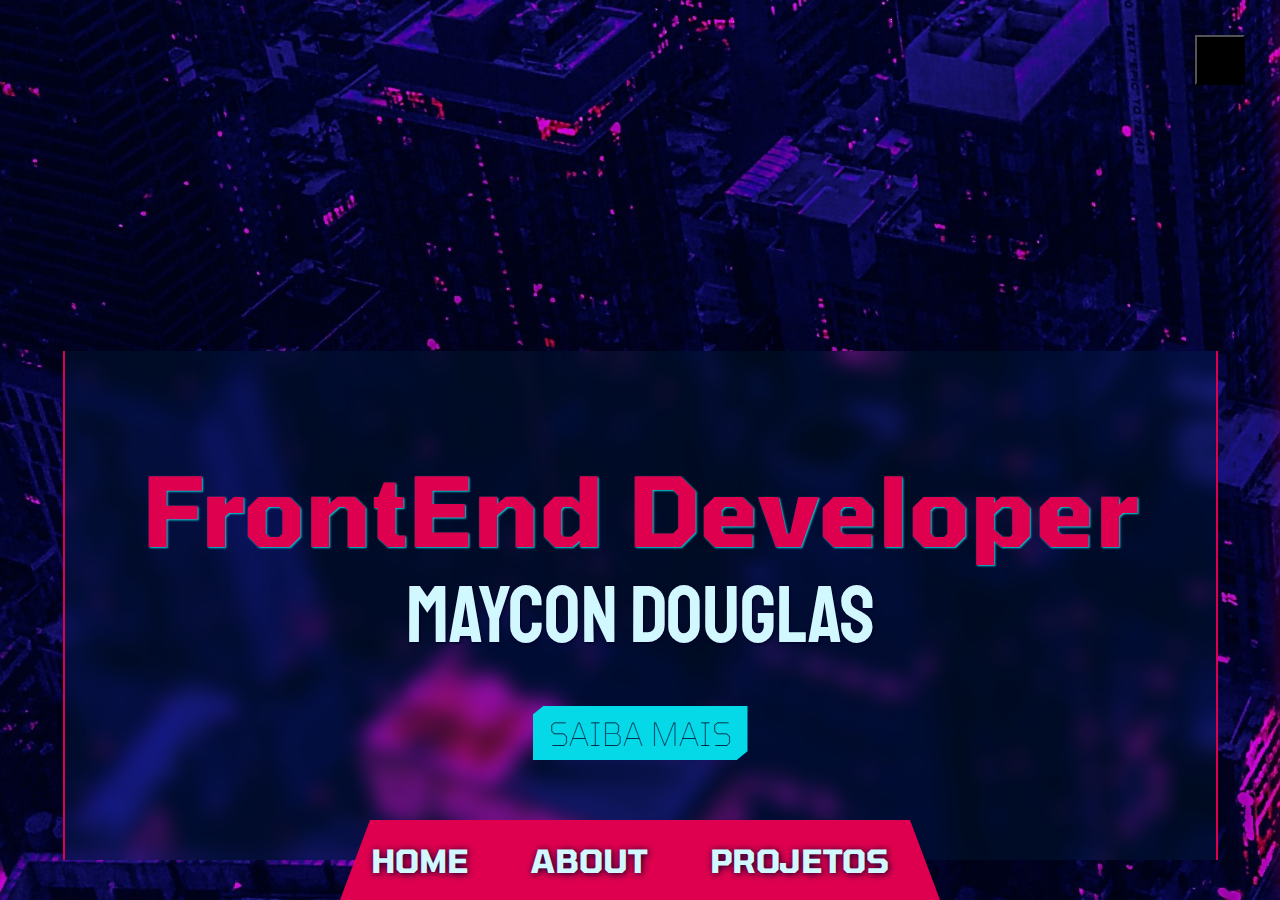
==== newIndex.html @ ccb1a9fc ""novo header implementado"" ====
<!DOCTYPE html>
<html lang="pt-br">
<head>
    <meta charset="UTF-8">
    <meta http-equiv="X-UA-Compatible" content="IE=edge">
    <meta name="viewport" content="width=device-width, initial-scale=1.0">
    <link rel="stylesheet" href="newStyle.css">
    <title>Document</title>
</head>
<body>
    <header>
        <div class="img-wrapper">
            <img src="images/header-banner.jpg" alt="">
        </div>
        <section class="presentation">
            <h1 class="main-role">FrontEnd Developer</h1>
            <p class="my-name">Maycon Douglas</p>
            <button class="saiba-mais">Saiba mais</button>
        </section>
        <button id="btnHamburguer" class="btn-hamburguer"></button>
        <nav class="nav-bar">
            <ul>
                <li><a href="" class="nav-item">Home</a></li>
                <li><a href="" class="nav-item">About</a></li>
                <li><a href="" class="nav-item">Projetos</a></li>
            </ul>
        </nav>
        <nav class="nav-bar-mobile" id="nav-bar-mobile">
            <ul>
                <li><a href="" class="nav-item">Home</a></li>
                <li><a href="" class="nav-item">About</a></li>
                <li><a href="" class="nav-item">Projetos</a></li>
            </ul>
        </nav>
    </header>
    
    
    <script src="newScript.js"></script>
</body>
</html>
---- newStyle.css ----
@import url('https://fonts.googleapis.com/css2?family=Staatliches&display=swap');
@import url("https://fonts.googleapis.com/css?family=Barlow|Tomorrow:400,700&display=swap");

* {
    margin: 0;
    padding: 0;
    box-sizing: border-box;

    -webkit-font-smoothing: antialiased !important;
}

:root {
    --primary-font: 'Staatliches', cursive;
    --secondary-font: Tomorrow, sans-serif;


    --color-1: #de004e;
    --color-2: #05d9e8;
    --color-3: #ffd300 ;
    --color-4: #d1f7ff;
    --color-5: #005678;
    --color-6: #01012b;
}

body {
    overflow: hidden;
}


header{
    overflow: hidden;
    font-family: var(--primary-font);
    width: 100%;
    height: 100vh;
    position: relative;
}

.img-wrapper {
    width: 100%;
    height: 100%;
    background-color: black;
}

.img-wrapper img {
    width: 100%;
    height: 100%;
    object-fit: cover;
    opacity: 1;
}

.presentation {
    width: 1155px;
    padding: 100px 0 100px 0;
    background-color: #05d9e80c;
    backdrop-filter: blur(10px);
    position: absolute;
    bottom: 40px;
    left: 0;
    right: 0;
    margin-left: auto;
    margin-right: auto;
    display: flex;
    flex-direction: column;
    align-items: center;
    border-left: 2px solid var(--color-1);
    border-right: 2px solid var(--color-1);
}

.my-name{
    font-size: 5rem;
    color: var(--color-4);
    text-shadow:1px 1px 3px var(--color-6);
}
.main-role {
    font-family: var(--secondary-font);
    font-size: 6rem;
    color: var(--color-1);
    text-shadow:1px 1px 2px var(--color-2);
}

.saiba-mais {
    font-family: var(--secondary-font);
    font-weight: lighter;
    text-transform: uppercase;
    color: var(--color-6);
    padding: .5rem 1rem;
    font-size: 2rem;
    border: none;
    margin-top: 2.5rem;
    background-color: var(--color-2);
    cursor: pointer;
    clip-path: polygon(0 16%, 5% 0, 100% 0%, 100% 84%, 95% 100%, 0% 100%);
    transition: 400ms;
}
.saiba-mais:hover {
    background-color: #05d9e89d;
}


/*-----NAVBAR-----*/
.nav-bar {
    font-family: var(--secondary-font);
    font-weight: bolder;
    display: flex;
    gap: 20px;
    padding-right: 20px;
    position: absolute;
    bottom: 0;
    right: 0;
    left: 0;
    margin-left: auto;
    margin-right: auto;
    width: 600px;
    height: 80px;
    background-color: var(--color-1);
    clip-path: polygon(5% 0, 95% 0, 100% 100%, 0% 100%);
}
.nav-bar ul {
    display: flex;
    flex-direction: row;
    align-items: center;
    justify-content: space-around;
    width: 100%;
    list-style: none;
}
.nav-bar li a {
    text-decoration: none;
    font-size: 2rem;
    color: var(--color-4);
    text-transform: uppercase;
    text-shadow: 1px 1px 7px var(--color-6);
}


/*-----NAVBAR-MOBILE-----*/
.nav-bar-mobile {
    font-family: var(--secondary-font);
    display: flex;
    justify-content: center;
    align-items: center;
    background-color: var(--color-2);
    position: absolute;
    right: -100%;
    top: 0;
    height: 100%;
    width: 100%;
    z-index: 1;
    transition: ease-in-out 400ms;
}

.nav-bar-mobile ul {
    display: flex;
    flex-direction: column;
    justify-content: center;
    gap: 30px;
    align-items: center;
    list-style: none;
    width: 98%;
    height: 99%;
    border: 2px solid var(--color-1);
    box-shadow: 2px 2px 30px var(--color-1);
    border-radius: 3px;
}

.nav-bar-mobile li{
    font-size: 2rem;
    text-decoration: none;
}

.nav-bar-mobile a {
    color: var(--color-6);
    text-shadow: 1px 1px 2px var(--color-1);
    text-decoration: none;
    text-transform: uppercase;
    font-weight: bold;
}

.btn-hamburguer {
    position: absolute;
    width: 50px;
    height: 50px;
    background-color: black;
    z-index: 100;
    top: 35px;
    right: 35px;
    cursor: pointer;
}


@media (max-width:1155px) {
    .presentation {
        width: 100%;
        text-align: center;
        bottom: 0;
    }
}


@media (max-width:500px) {
    .presentation {
        gap: 30px;
        align-items: center;
        justify-content: center;
        width: 100%;
        height: 100vh;
        text-align: center;
    }

    .main-role {
        font-size: 4.5rem;
    }

    .my-name {
        font-size: 4rem;
    }

    .nav-bar {
        display: none;
    }
}
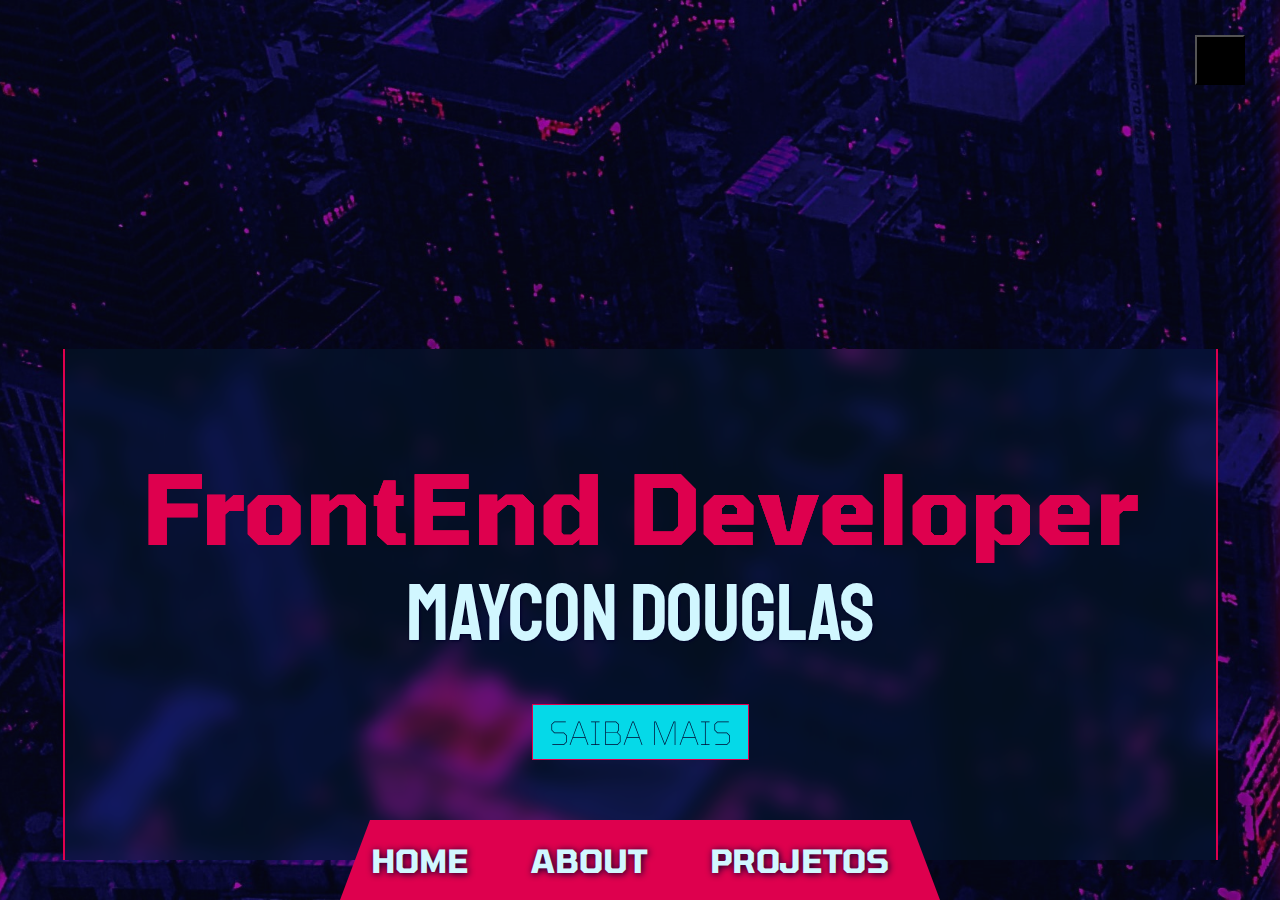
==== commit f56f3f82: "header modificado" ====
--- a/newIndex.html
+++ b/newIndex.html
@@ -13,7 +13,7 @@
             <img src="images/header-banner.jpg" alt="">
         </div>
         <section class="presentation">
-            <h1 class="main-role">FrontEnd Developer</h1>
+            <h1 class="main-role" data-role="FrontEnd Developer">FrontEnd Developer</h1>
             <p class="my-name">Maycon Douglas</p>
             <button class="saiba-mais">Saiba mais</button>
         </section>
--- a/newStyle.css
+++ b/newStyle.css
@@ -38,14 +38,14 @@
 .img-wrapper {
     width: 100%;
     height: 100%;
-    background-color: black;
+    background-color: rgb(19, 17, 17);
 }
 
 .img-wrapper img {
     width: 100%;
     height: 100%;
     object-fit: cover;
-    opacity: 1;
+    opacity: .7;
 }
 
 .presentation {
@@ -66,17 +66,179 @@
     border-right: 2px solid var(--color-1);
 }
 
+
+
 .my-name{
     font-size: 5rem;
     color: var(--color-4);
     text-shadow:1px 1px 3px var(--color-6);
 }
+
+
 .main-role {
+    position: relative;
     font-family: var(--secondary-font);
     font-size: 6rem;
     color: var(--color-1);
-    text-shadow:1px 1px 2px var(--color-2);
-}
+}
+
+.main-role::before,
+.main-role::after {
+    position: absolute;
+    content: attr(data-role);
+    width: 100%;
+    height: 100%;
+    top:  0;
+    left: 0;
+    color: var(--color-1);
+    overflow: hidden;
+}
+
+.main-role:hover::before {
+    left: 3px;
+    text-shadow: -5px 0 var(--color-2);
+    animation: glitch-1 2s 0s linear reverse infinite;
+}
+
+.main-role:hover::after {
+    left: -3px;
+    text-shadow: -5px 0 var(--color-3);
+    animation: glitch-2 2s 0s linear reverse infinite;
+}
+
+@keyframes glitch-1 {
+    0% {
+      clip: rect(132px, auto, 101px, 30px);
+    }
+    5% {
+      clip: rect(17px, auto, 94px, 30px);
+    }
+    10% {
+      clip: rect(40px, auto, 66px, 30px);
+    }
+    15% {
+      clip: rect(87px, auto, 82px, 30px);
+    }
+    20% {
+      clip: rect(137px, auto, 61px, 30px);
+    }
+    25% {
+      clip: rect(34px, auto, 14px, 30px);
+    }
+    30% {
+      clip: rect(133px, auto, 74px, 30px);
+    }
+    35% {
+      clip: rect(76px, auto, 107px, 30px);
+    }
+    40% {
+      clip: rect(59px, auto, 130px, 30px);
+    }
+    45% {
+      clip: rect(29px, auto, 84px, 30px);
+    }
+    50% {
+      clip: rect(22px, auto, 67px, 30px);
+    }
+    55% {
+      clip: rect(67px, auto, 62px, 30px);
+    }
+    60% {
+      clip: rect(10px, auto, 105px, 30px);
+    }
+    65% {
+      clip: rect(78px, auto, 115px, 30px);
+    }
+    70% {
+      clip: rect(105px, auto, 13px, 30px);
+    }
+    75% {
+      clip: rect(15px, auto, 75px, 30px);
+    }
+    80% {
+      clip: rect(66px, auto, 39px, 30px);
+    }
+    85% {
+      clip: rect(133px, auto, 73px, 30px);
+    }
+    90% {
+      clip: rect(36px, auto, 128px, 30px);
+    }
+    95% {
+      clip: rect(68px, auto, 103px, 30px);
+    }
+    100% {
+      clip: rect(14px, auto, 100px, 30px);
+    }
+  }
+  @keyframes glitch-2 {
+    0% {
+      clip: rect(129px, auto, 36px, 30px);
+    }
+    5% {
+      clip: rect(36px, auto, 4px, 30px);
+    }
+    10% {
+      clip: rect(85px, auto, 66px, 30px);
+    }
+    15% {
+      clip: rect(91px, auto, 91px, 30px);
+    }
+    20% {
+      clip: rect(148px, auto, 138px, 30px);
+    }
+    25% {
+      clip: rect(38px, auto, 122px, 30px);
+    }
+    30% {
+      clip: rect(69px, auto, 54px, 30px);
+    }
+    35% {
+      clip: rect(98px, auto, 71px, 30px);
+    }
+    40% {
+      clip: rect(146px, auto, 34px, 30px);
+    }
+    45% {
+      clip: rect(134px, auto, 43px, 30px);
+    }
+    50% {
+      clip: rect(102px, auto, 80px, 30px);
+    }
+    55% {
+      clip: rect(119px, auto, 44px, 30px);
+    }
+    60% {
+      clip: rect(106px, auto, 99px, 30px);
+    }
+    65% {
+      clip: rect(141px, auto, 74px, 30px);
+    }
+    70% {
+      clip: rect(20px, auto, 78px, 30px);
+    }
+    75% {
+      clip: rect(133px, auto, 79px, 30px);
+    }
+    80% {
+      clip: rect(78px, auto, 52px, 30px);
+    }
+    85% {
+      clip: rect(35px, auto, 39px, 30px);
+    }
+    90% {
+      clip: rect(67px, auto, 70px, 30px);
+    }
+    95% {
+      clip: rect(71px, auto, 103px, 30px);
+    }
+    100% {
+      clip: rect(83px, auto, 40px, 30px);
+    }
+  }
+
+
+
 
 .saiba-mais {
     font-family: var(--secondary-font);
@@ -89,8 +251,8 @@
     margin-top: 2.5rem;
     background-color: var(--color-2);
     cursor: pointer;
-    clip-path: polygon(0 16%, 5% 0, 100% 0%, 100% 84%, 95% 100%, 0% 100%);
     transition: 400ms;
+    border: 1px solid var(--color-1);
 }
 .saiba-mais:hover {
     background-color: #05d9e89d;
